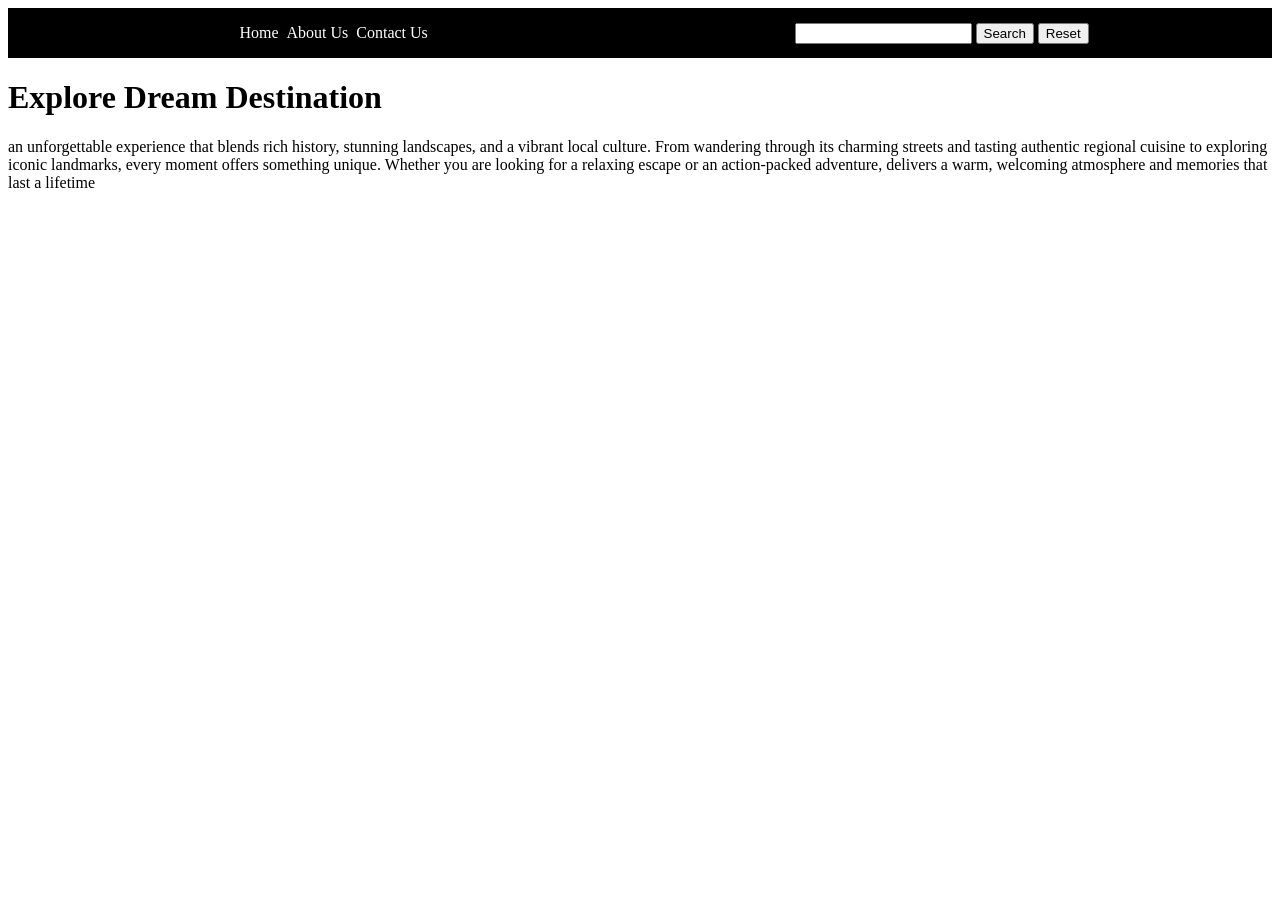
==== index.html @ 0f97fdcc "fixed home issue" ====
<!DOCTYPE html>
<html lang="en">
<head>
    <meta charset="UTF-8">
    <meta name="viewport" content="width=device-width, initial-scale=1.0">
    <title>Travel Recommendation</title>
    <link rel="stylesheet" href="styles.css">
</head>
<body>
    <header
        <nav>
            <ul>
                <li><a href="./index.html">Home</a></li>
                <li><a href="./AboutUs.html">About Us</a></li>
                <li><a href="ContactUs.html">Contact Us</a></li>
            </ul>

            <div>
                <input type="search" name="search" id="searchBar">
                <button id="searchBtn">Search</button>
                <button id="resetBtn">Reset</button>
            </div>
        </nav>
    </header>
    <main>
        <div id="searchResult" class="flex">

        </div>
        <h1> Explore Dream Destination</h1>
            <p>an unforgettable experience that blends rich history, 
                stunning landscapes, and a vibrant local culture.
                 From wandering through its charming streets
                  and tasting authentic regional cuisine to exploring
                   iconic landmarks, every moment offers something unique.
                    Whether you are looking for a relaxing escape
                     or an action-packed adventure, 
                     
                      delivers a warm, welcoming atmosphere and memories
                       that last a lifetime</p>
    </main>

    <script src="travel_recommendation.js"></script>
</body>
</html>
---- styles.css ----
body{
    background-image: url('https://www.freecodecamp.org/news/content/images/2021/06/w-qjCHPZbeXCQ-unsplash.jpg');
    height:100vh;
}
ul{
    display:flex;
    list-style-type: none;
    
}
li{
    margin-left:0.5em;
}
a{
        text-decoration: none;
        color:white;


}
header{
    background-color: black;
    display:flex;
    justify-content: space-around;
    align-items: center;
}

.flex{
    display:flex;
    flex-wrap: wrap;
    justify-content: space-evenly;
}
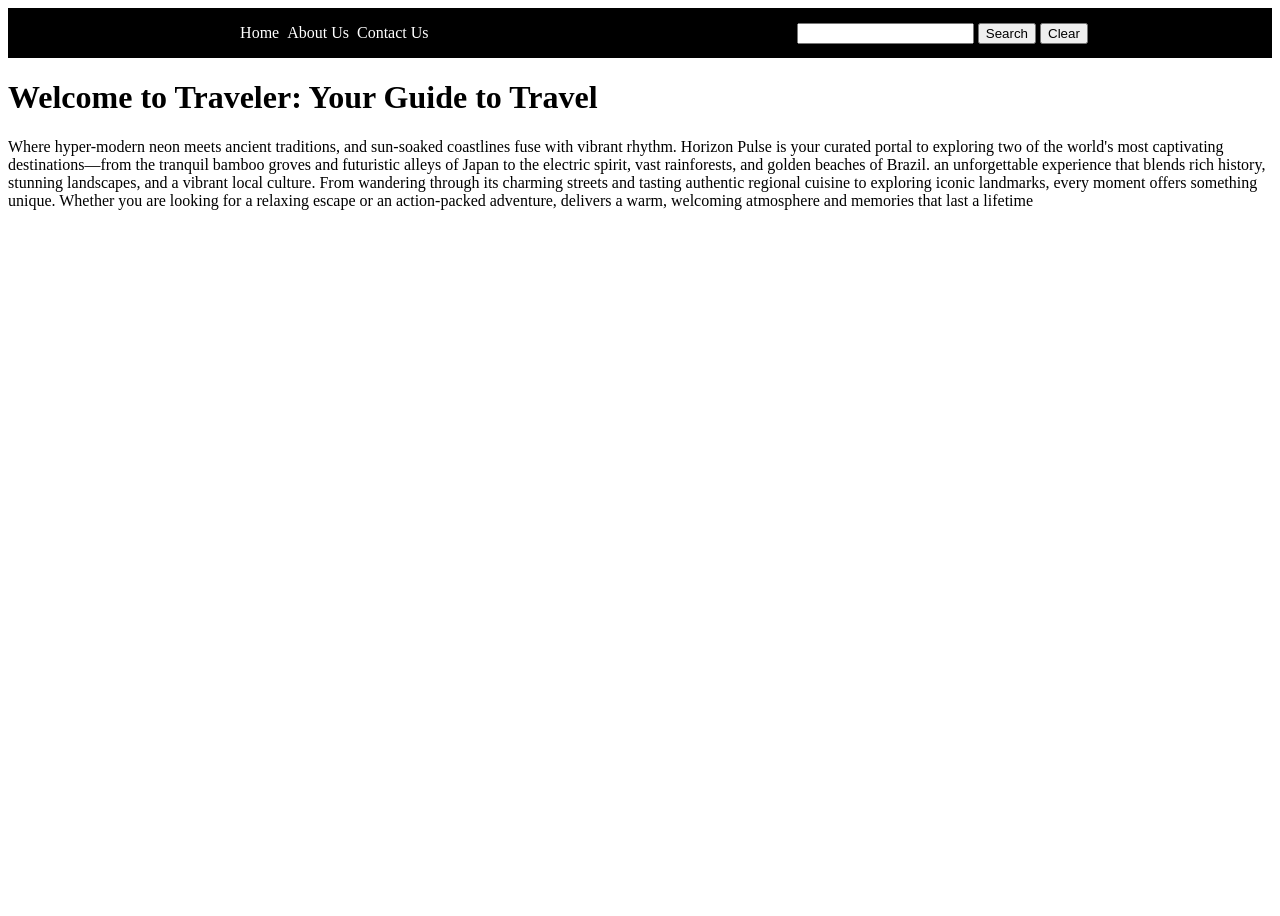
==== commit 30a25885: "modified some issues" ====
--- a/index.html
+++ b/index.html
@@ -18,7 +18,7 @@
             <div>
                 <input type="search" name="search" id="searchBar">
                 <button id="searchBtn">Search</button>
-                <button id="resetBtn">Reset</button>
+                <button id="resetBtn">Clear</button>
             </div>
         </nav>
     </header>
@@ -26,8 +26,11 @@
         <div id="searchResult" class="flex">
 
         </div>
-        <h1> Explore Dream Destination</h1>
-            <p>an unforgettable experience that blends rich history, 
+        <h1> Welcome to Traveler: Your Guide to Travel
+            </h1>
+            <p>
+                Where hyper-modern neon meets ancient traditions, and sun-soaked coastlines fuse with vibrant rhythm. Horizon Pulse is your curated portal to exploring two of the world's most captivating destinations—from the tranquil bamboo groves and futuristic alleys of Japan to the electric spirit, vast rainforests, and golden beaches of Brazil.
+                an unforgettable experience that blends rich history, 
                 stunning landscapes, and a vibrant local culture.
                  From wandering through its charming streets
                   and tasting authentic regional cuisine to exploring
